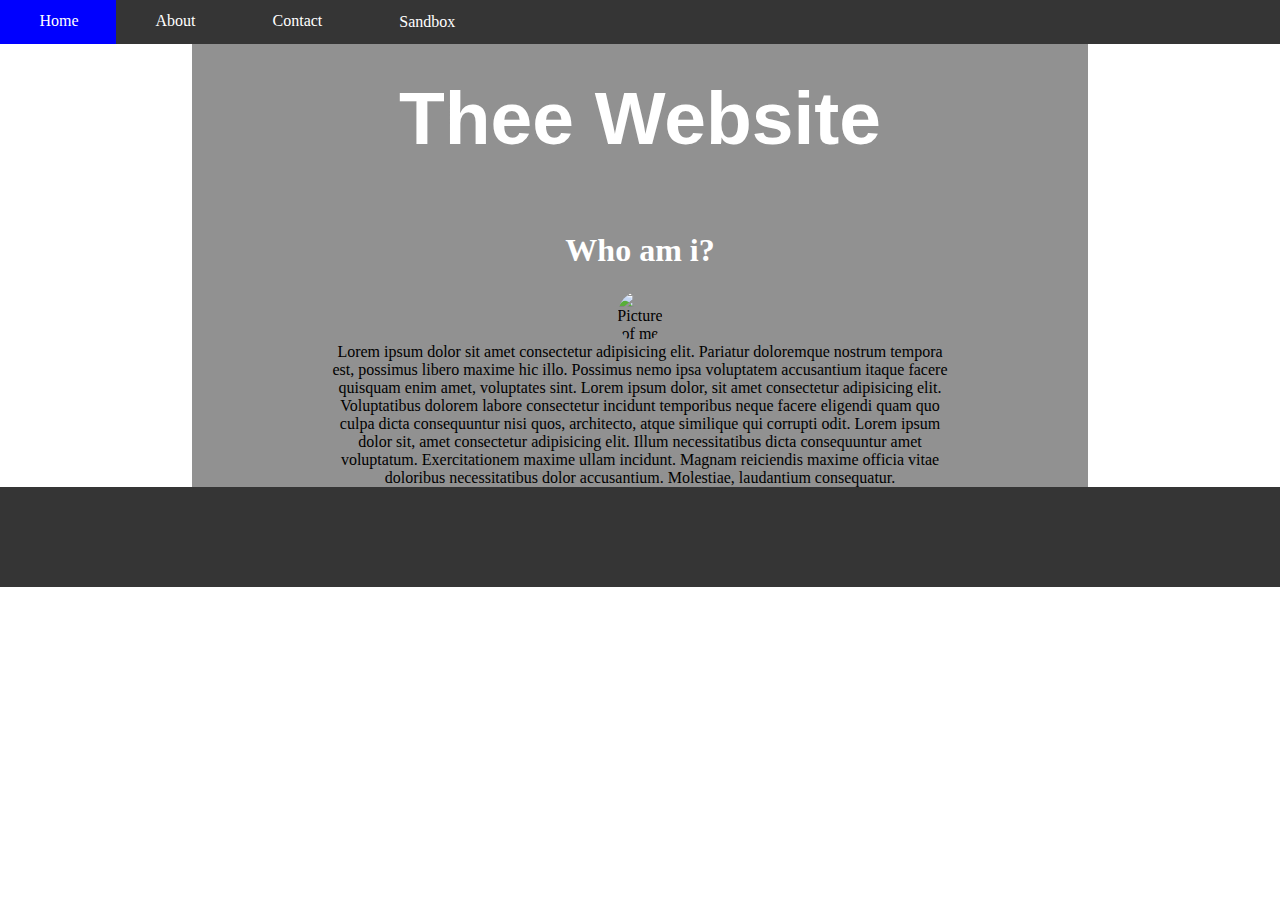
==== ClientSideProgramming/index.html @ 6ef42e2e "Websited" ====
<!DOCTYPE html>
<html lang="da">
    <head>
        <link rel="stylesheet" href="style.css">
        <script src="script.js"></script>
        <title>
            My Website
        </title>
    </head>

    <body>
        <div class="navBar">
            <ul>
                <li><a href="index.html">Home</a></li>
                <li><a href="about.html">About</a></li>
                <li><a href="contact.html">Contact</a></li>
                <li><a href="sandbox.html">Sandbox</a></li>
            </ul>
        </div>
        <div class="wrapper">
            <div class="content">
                <div class="logo">
                    <h1 class="logoText">Thee Website</h1>
                </div>
                <h1>Who am i?</h1>
                <img id="Me" src="https://encrypted-tbn0.gstatic.com/images?q=tbn%3AANd9GcQS58g_0_gNGulHYsoEgxputDWugZ-0IwJp9Q&usqp=CAU" 
                alt="Picture of me">
                <p>Lorem ipsum dolor sit amet consectetur adipisicing elit. Pariatur doloremque nostrum tempora est, 
                    possimus libero maxime hic illo.
                    Possimus nemo ipsa voluptatem accusantium itaque facere quisquam enim amet, voluptates sint.
                    Lorem ipsum dolor, sit amet consectetur adipisicing elit. Voluptatibus dolorem labore consectetur incidunt temporibus neque 
                    facere eligendi quam quo culpa dicta consequuntur nisi quos, architecto, atque similique qui corrupti odit. Lorem ipsum dolor sit, amet consectetur adipisicing elit. Illum necessitatibus dicta consequuntur amet voluptatum. Exercitationem maxime ullam incidunt. Magnam
                    reiciendis maxime officia vitae doloribus necessitatibus dolor accusantium. Molestiae, laudantium consequatur.</p>
            </div>
        </div>

    </body>

    <footer class="foot">
            <div>

            </div>
    </footer>
</html>
---- ClientSideProgramming/style.css ----
/* #ID .CLASS */
body {
    margin: 0;
    padding: 0;
    background-image: url("https://wallpapercave.com/wp/wp5393108.jpg");
    background-repeat: no-repeat;
    background-attachment: fixed;
    background-size: 100%;
}

@keyframes fade {
    0% {
        background-color: #353535;
    }
    100% {
        background-color: blue;
    }
}

p {
    padding: 0;
    margin: 0;
}

h1 {
    text-align: center;
    color: white;
}


.content {
    text-align: center;
    padding-right: 15%;
    padding-left: 15%;
    background-color: rgba(35, 35, 35, 50%);
}

.logoText {
    background-image: url("");
    background-size: cover;
    padding: 50px;
    padding-top: 75px;
    margin: 0;
    text-align: center;
    font-size: 75px;
    font-family: Arial, Helvetica, sans-serif;
    color: white;
}

.foot {
    width: 100%;
    height: 100px;
    background-color: #353535;
}

img {
    width: 100%;
    border-radius: 50%;
}

.wrapper {
    padding: 0 15%;
}

#Me {
    margin-left: 50%;
    margin-right: 50%;
    width: 200px;
    height: 200px;
    transform: translate(-50%, 0);
    
}

ul {
    list-style-type: none;
    padding: 0;
    margin: 0;
    overflow: hidden;
    background-color: #353535;
    width: 100%;
    position: fixed;
}

li {
    float: left;
    padding: 1% 3%;
    color: white;
}


li a:focus {
    padding: 1% 3%;
    color: white;
}

li a {
    padding: 1% 3%;
    text-decoration: none;
    color: white;
}

li:hover {
    float: left;
    padding: 1% 3%;
    background-color: blue;
    animation-name: fade;
    animation-duration: 1s;
}
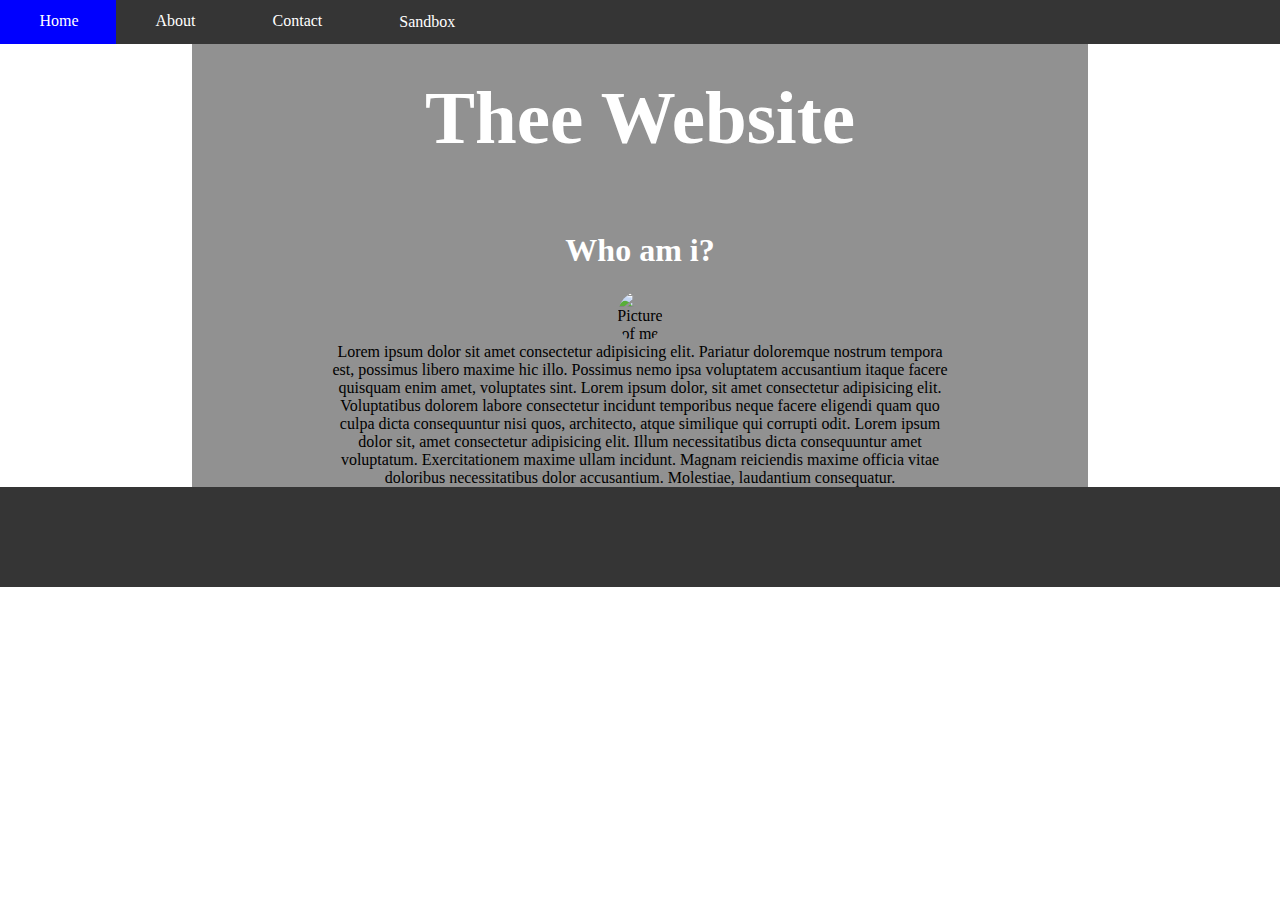
==== commit 9a100551: "First update" ====
--- a/ClientSideProgramming/index.html
+++ b/ClientSideProgramming/index.html
@@ -3,6 +3,7 @@
     <head>
         <link rel="stylesheet" href="style.css">
         <script src="script.js"></script>
+        <link href='https://fonts.googleapis.com/css?family=Lato' rel='stylesheet'>
         <title>
             My Website
         </title>
--- a/ClientSideProgramming/style.css
+++ b/ClientSideProgramming/style.css
@@ -43,7 +43,6 @@
     margin: 0;
     text-align: center;
     font-size: 75px;
-    font-family: Arial, Helvetica, sans-serif;
     color: white;
 }
 
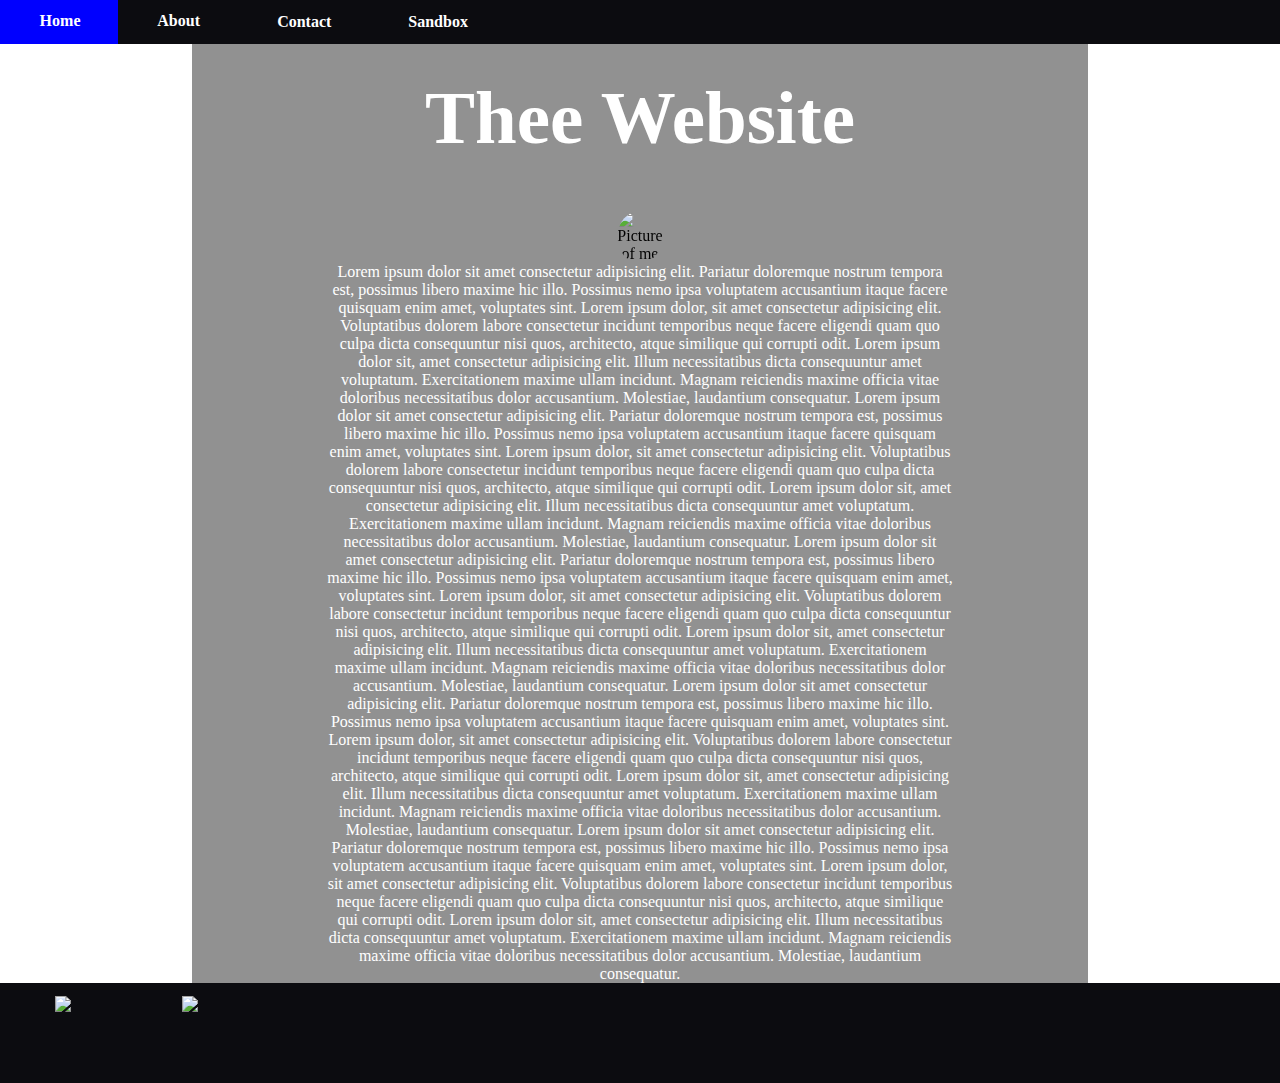
==== commit 651308d5: "Footer work" ====
--- a/ClientSideProgramming/index.html
+++ b/ClientSideProgramming/index.html
@@ -11,11 +11,11 @@
 
     <body>
         <div class="navBar">
-            <ul>
-                <li><a href="index.html">Home</a></li>
-                <li><a href="about.html">About</a></li>
-                <li><a href="contact.html">Contact</a></li>
-                <li><a href="sandbox.html">Sandbox</a></li>
+            <ul class="navList">
+                <li class="headLink"><a href="index.html">Home</a></li>
+                <li class="headLink"><a href="about.html">About</a></li>
+                <li class="headLink"><a href="contact.html">Contact</a></li>
+                <li class="headLink"><a href="sandbox.html">Sandbox</a></li>
             </ul>
         </div>
         <div class="wrapper">
@@ -23,10 +23,33 @@
                 <div class="logo">
                     <h1 class="logoText">Thee Website</h1>
                 </div>
-                <h1>Who am i?</h1>
                 <img id="Me" src="https://encrypted-tbn0.gstatic.com/images?q=tbn%3AANd9GcQS58g_0_gNGulHYsoEgxputDWugZ-0IwJp9Q&usqp=CAU" 
                 alt="Picture of me">
                 <p>Lorem ipsum dolor sit amet consectetur adipisicing elit. Pariatur doloremque nostrum tempora est, 
+                    possimus libero maxime hic illo.
+                    Possimus nemo ipsa voluptatem accusantium itaque facere quisquam enim amet, voluptates sint.
+                    Lorem ipsum dolor, sit amet consectetur adipisicing elit. Voluptatibus dolorem labore consectetur incidunt temporibus neque 
+                    facere eligendi quam quo culpa dicta consequuntur nisi quos, architecto, atque similique qui corrupti odit. Lorem ipsum dolor sit, amet consectetur adipisicing elit. Illum necessitatibus dicta consequuntur amet voluptatum. Exercitationem maxime ullam incidunt. Magnam
+                    reiciendis maxime officia vitae doloribus necessitatibus dolor accusantium. Molestiae, laudantium consequatur.
+                    Lorem ipsum dolor sit amet consectetur adipisicing elit. Pariatur doloremque nostrum tempora est, 
+                    possimus libero maxime hic illo.
+                    Possimus nemo ipsa voluptatem accusantium itaque facere quisquam enim amet, voluptates sint.
+                    Lorem ipsum dolor, sit amet consectetur adipisicing elit. Voluptatibus dolorem labore consectetur incidunt temporibus neque 
+                    facere eligendi quam quo culpa dicta consequuntur nisi quos, architecto, atque similique qui corrupti odit. Lorem ipsum dolor sit, amet consectetur adipisicing elit. Illum necessitatibus dicta consequuntur amet voluptatum. Exercitationem maxime ullam incidunt. Magnam
+                    reiciendis maxime officia vitae doloribus necessitatibus dolor accusantium. Molestiae, laudantium consequatur.
+                    Lorem ipsum dolor sit amet consectetur adipisicing elit. Pariatur doloremque nostrum tempora est, 
+                    possimus libero maxime hic illo.
+                    Possimus nemo ipsa voluptatem accusantium itaque facere quisquam enim amet, voluptates sint.
+                    Lorem ipsum dolor, sit amet consectetur adipisicing elit. Voluptatibus dolorem labore consectetur incidunt temporibus neque 
+                    facere eligendi quam quo culpa dicta consequuntur nisi quos, architecto, atque similique qui corrupti odit. Lorem ipsum dolor sit, amet consectetur adipisicing elit. Illum necessitatibus dicta consequuntur amet voluptatum. Exercitationem maxime ullam incidunt. Magnam
+                    reiciendis maxime officia vitae doloribus necessitatibus dolor accusantium. Molestiae, laudantium consequatur.
+                    Lorem ipsum dolor sit amet consectetur adipisicing elit. Pariatur doloremque nostrum tempora est, 
+                    possimus libero maxime hic illo.
+                    Possimus nemo ipsa voluptatem accusantium itaque facere quisquam enim amet, voluptates sint.
+                    Lorem ipsum dolor, sit amet consectetur adipisicing elit. Voluptatibus dolorem labore consectetur incidunt temporibus neque 
+                    facere eligendi quam quo culpa dicta consequuntur nisi quos, architecto, atque similique qui corrupti odit. Lorem ipsum dolor sit, amet consectetur adipisicing elit. Illum necessitatibus dicta consequuntur amet voluptatum. Exercitationem maxime ullam incidunt. Magnam
+                    reiciendis maxime officia vitae doloribus necessitatibus dolor accusantium. Molestiae, laudantium consequatur.
+                    Lorem ipsum dolor sit amet consectetur adipisicing elit. Pariatur doloremque nostrum tempora est, 
                     possimus libero maxime hic illo.
                     Possimus nemo ipsa voluptatem accusantium itaque facere quisquam enim amet, voluptates sint.
                     Lorem ipsum dolor, sit amet consectetur adipisicing elit. Voluptatibus dolorem labore consectetur incidunt temporibus neque 
@@ -38,8 +61,13 @@
     </body>
 
     <footer class="foot">
-            <div>
-
+            <div class="footerInfo">
+                <ul class="footerLinks">
+                    <li class="footLink"><a href="https://www.youtube.com/user/thegatesnotes" target="_blank"><img src="https://www.freepnglogos.com/uploads/video-youtube-icon-27.png"></a></li>
+                    <li class="footLink"><a href="https://www.facebook.com/BillGates/" target="_blank"><img src="https://idvision.dk/wp-content/uploads/2020/04/facebook-logo.png"></a></li>
+                    <li class="footLink"><a href="https://www.linkedin.com/in/williamhgates" target="_blank"><img src="https://image.flaticon.com/icons/png/512/174/174857.png" alt=""></a></li>
+                    <li class="footLink"><a href="https://www.instagram.com/thisisbillgates/" target="_blank"><img src="https://cdn2.iconfinder.com/data/icons/social-icons-33/128/Instagram-512.png" alt=""></a></li>
+                </ul>
             </div>
     </footer>
 </html>--- a/ClientSideProgramming/style.css
+++ b/ClientSideProgramming/style.css
@@ -2,15 +2,17 @@
 body {
     margin: 0;
     padding: 0;
-    background-image: url("https://wallpapercave.com/wp/wp5393108.jpg");
+    /*background-image: url("https://wallpapercave.com/wp/wp5393108.jpg");*/
+    background-image: url("https://images.pond5.com/4k-wind-green-grass-fields-footage-089814588_prevstill.jpeg");
     background-repeat: no-repeat;
     background-attachment: fixed;
     background-size: 100%;
+    font-family: Calibri;
 }
 
 @keyframes fade {
     0% {
-        background-color: #353535;
+        background-color: #0c0c10;
     }
     100% {
         background-color: blue;
@@ -20,12 +22,15 @@
 p {
     padding: 0;
     margin: 0;
+    color: white;
 }
 
 h1 {
     text-align: center;
     color: white;
 }
+
+
 
 
 .content {
@@ -49,12 +54,28 @@
 .foot {
     width: 100%;
     height: 100px;
-    background-color: #353535;
+    background-color: #0c0c10;
+}
+
+.footerInfo {
+    text-align: center;
+}
+
+.footLink {
+    width: 50px;
+    height: 50px;
+    border-radius: 0;
+    text-align: center;
+}
+
+.headLink {
+    
+    color: white;
+    font-weight: bold;
 }
 
 img {
     width: 100%;
-    border-radius: 50%;
 }
 
 .wrapper {
@@ -67,7 +88,11 @@
     width: 200px;
     height: 200px;
     transform: translate(-50%, 0);
-    
+    border-radius: 50%;
+}
+
+.navList {
+    position: fixed;
 }
 
 ul {
@@ -75,15 +100,15 @@
     padding: 0;
     margin: 0;
     overflow: hidden;
-    background-color: #353535;
+    background-color: #0c0c10;
     width: 100%;
-    position: fixed;
 }
 
+
+
 li {
+    padding: 1% 3%;
     float: left;
-    padding: 1% 3%;
-    color: white;
 }
 
 
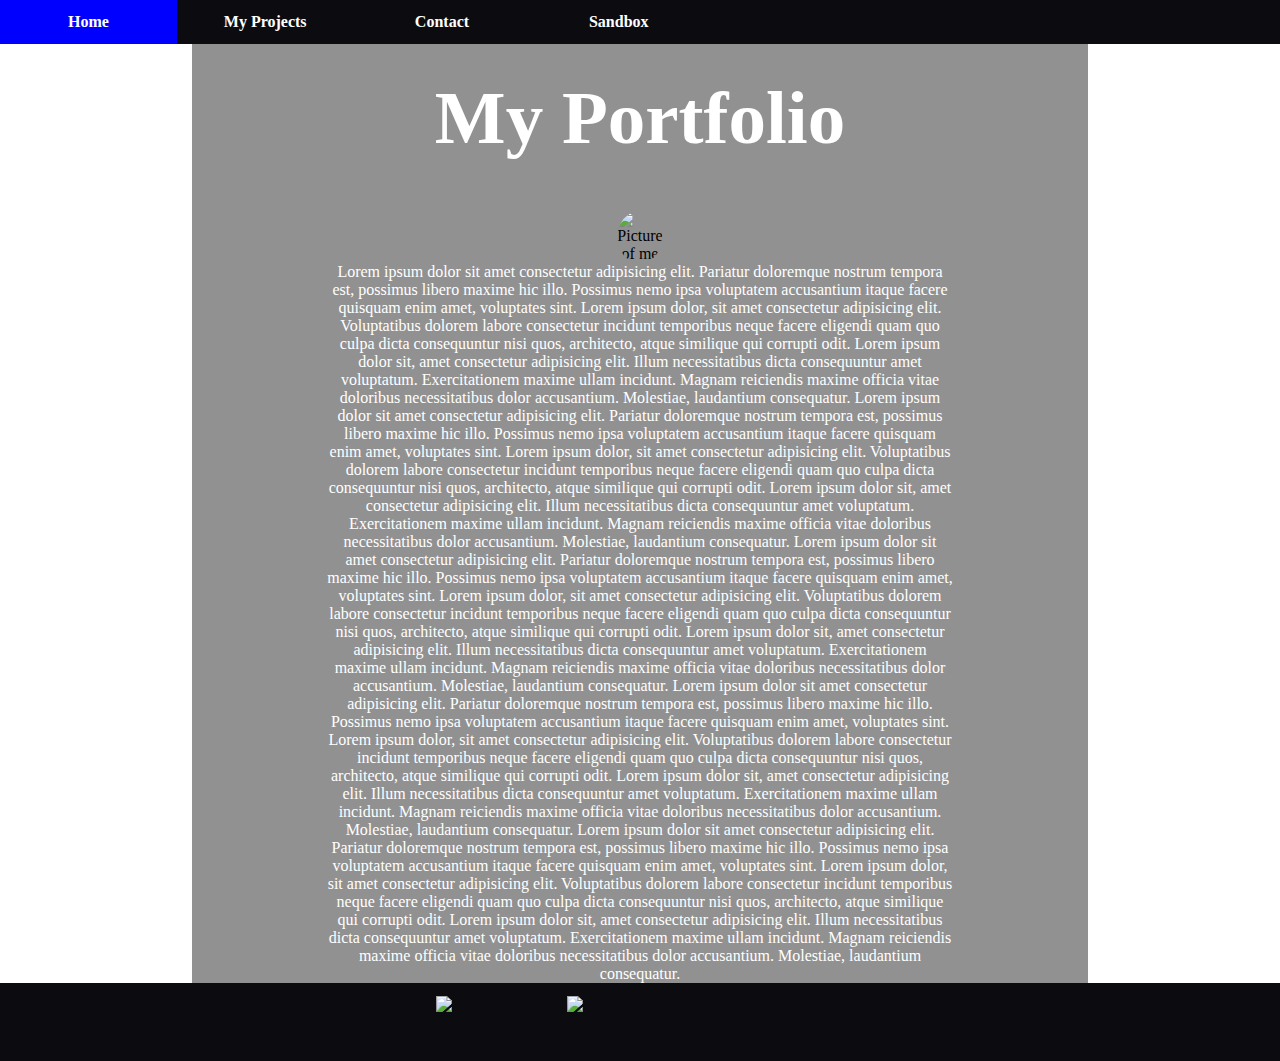
==== commit ae4bbbd8: "Projects page" ====
--- a/ClientSideProgramming/index.html
+++ b/ClientSideProgramming/index.html
@@ -13,18 +13,18 @@
         <div class="navBar">
             <ul class="navList">
                 <li class="headLink"><a href="index.html">Home</a></li>
-                <li class="headLink"><a href="about.html">About</a></li>
+                <li class="headLink"><a href="projects.html">My Projects</a></li>
                 <li class="headLink"><a href="contact.html">Contact</a></li>
                 <li class="headLink"><a href="sandbox.html">Sandbox</a></li>
             </ul>
         </div>
         <div class="wrapper">
             <div class="content">
-                <div class="logo">
-                    <h1 class="logoText">Thee Website</h1>
+                <div class="logo"> 
+                    <h1 class="logoText">My Portfolio</h1>
                 </div>
                 <img id="Me" src="https://encrypted-tbn0.gstatic.com/images?q=tbn%3AANd9GcQS58g_0_gNGulHYsoEgxputDWugZ-0IwJp9Q&usqp=CAU" 
-                alt="Picture of me">
+                onclick="Rotate();" alt="Picture of me">
                 <p>Lorem ipsum dolor sit amet consectetur adipisicing elit. Pariatur doloremque nostrum tempora est, 
                     possimus libero maxime hic illo.
                     Possimus nemo ipsa voluptatem accusantium itaque facere quisquam enim amet, voluptates sint.
--- a/ClientSideProgramming/style.css
+++ b/ClientSideProgramming/style.css
@@ -18,6 +18,7 @@
         background-color: blue;
     }
 }
+
 
 p {
     padding: 0;
@@ -53,25 +54,51 @@
 
 .foot {
     width: 100%;
-    height: 100px;
+    height: auto;
     background-color: #0c0c10;
+    
 }
 
 .footerInfo {
     text-align: center;
+    margin-left: auto;
 }
 
 .footLink {
     width: 50px;
     height: 50px;
     border-radius: 0;
+    display: inline-block;
+    padding: 1% 3%;
+}
+
+.footerLinks {
     text-align: center;
+    margin-left: auto;
+    margin-right: auto;
+}
+
+.footLink:hover {
+    padding: 1% 3%;
+    background-color: blue;
+    animation-name: fade;
+    animation-duration: 1s;
 }
 
 .headLink {
-    
     color: white;
     font-weight: bold;
+    float: left;
+    width: 100px;
+    text-align: center;
+    padding: 1% 3%;
+}
+
+.headLink:hover {
+    padding: 1% 3%;
+    background-color: blue;
+    animation-name: fade;
+    animation-duration: 1s;
 }
 
 img {
@@ -82,6 +109,42 @@
     padding: 0 15%;
 }
 
+.projectList {
+display: block;
+}
+
+.projects {
+    font-size: 30px;
+    color: white;
+    margin: 30px;
+    display: block;
+}
+
+.projects:hover {
+    text-decoration: underline;
+    cursor: pointer;
+    user-select: none;
+}
+
+.students {
+    width: 30%;
+    height: 30%;
+}
+
+.library {
+    width: 30%;
+    height: 30%;
+}
+
+
+#SMtext {
+    display: none;
+}
+
+#libText {
+    display: none;
+}
+
 #Me {
     margin-left: 50%;
     margin-right: 50%;
@@ -89,26 +152,28 @@
     height: 200px;
     transform: translate(-50%, 0);
     border-radius: 50%;
+    z-index: -5;
 }
 
 .navList {
     position: fixed;
+    float: left;
+    z-index: 999;
+    background-color: #0c0c10;
 }
+
 
 ul {
     list-style-type: none;
     padding: 0;
     margin: 0;
     overflow: hidden;
-    background-color: #0c0c10;
     width: 100%;
 }
 
-
-
 li {
-    padding: 1% 3%;
-    float: left;
+    
+    display: inline;
 }
 
 
@@ -123,10 +188,3 @@
     color: white;
 }
 
-li:hover {
-    float: left;
-    padding: 1% 3%;
-    background-color: blue;
-    animation-name: fade;
-    animation-duration: 1s;
-}
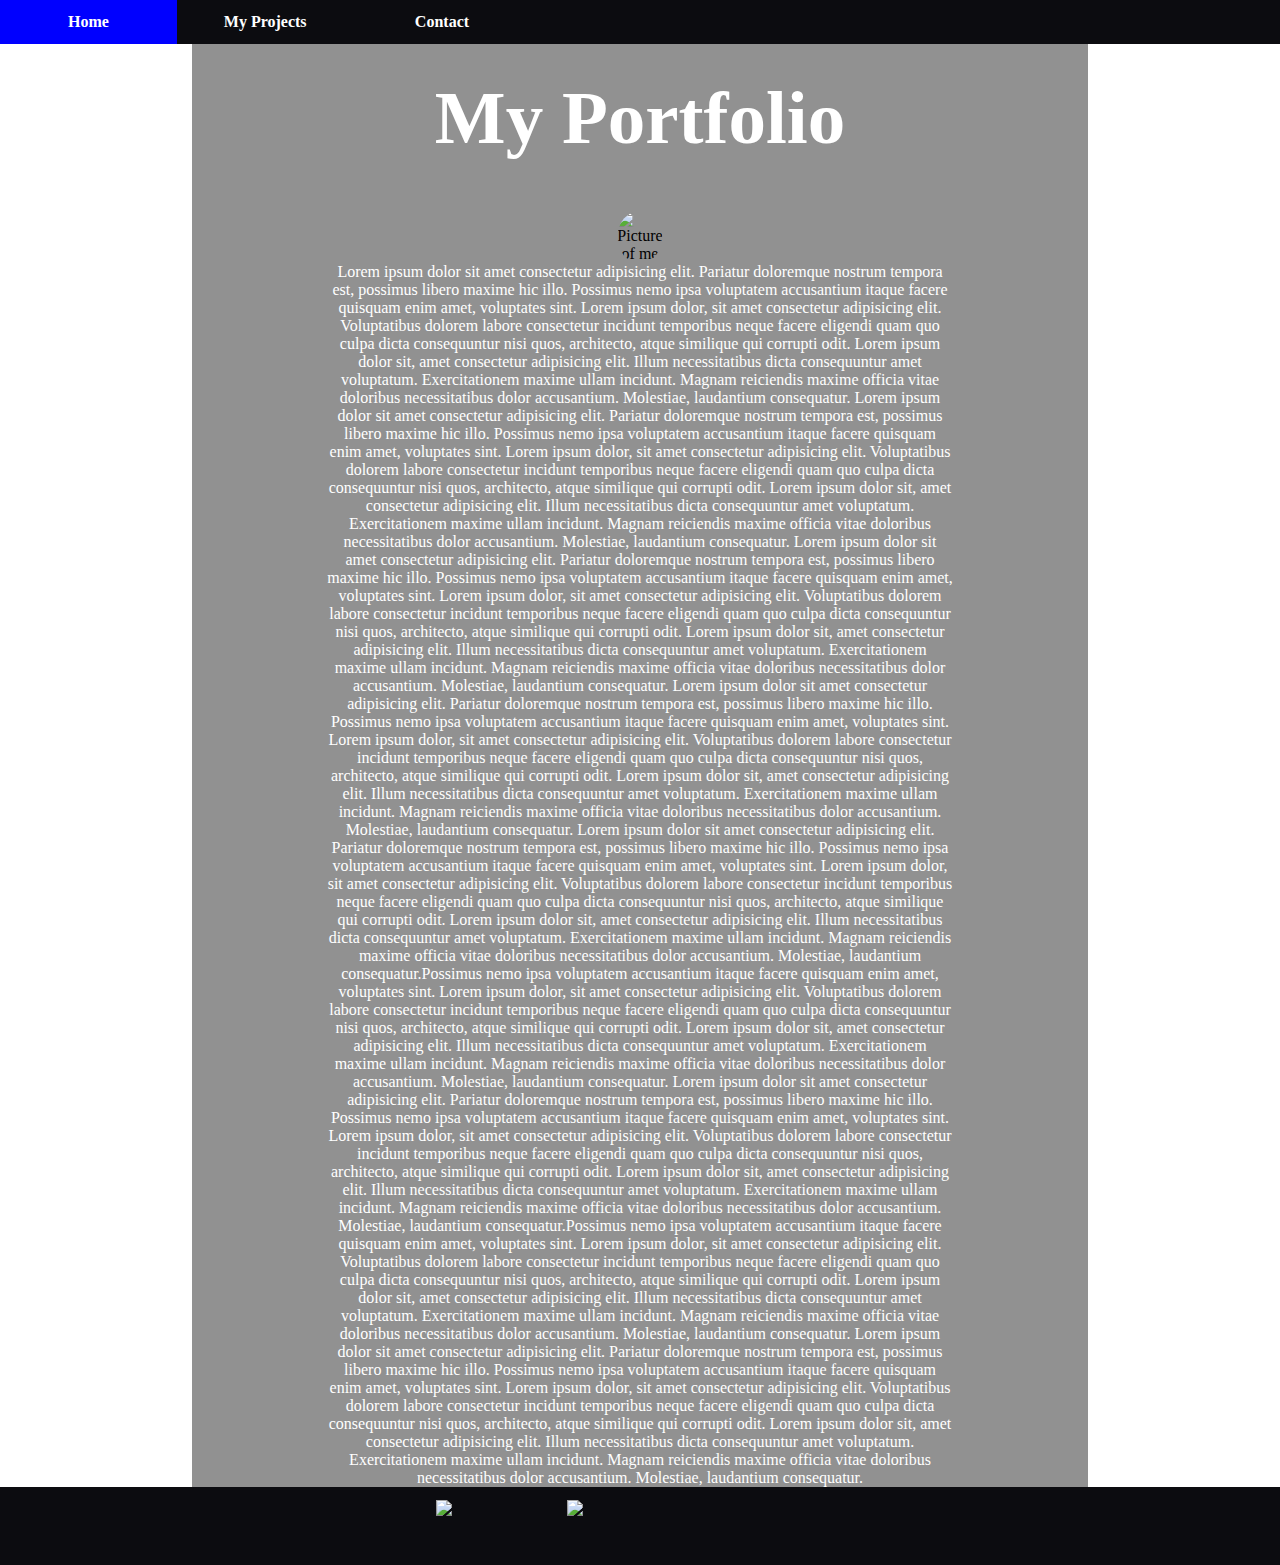
==== commit 05f4f31e: "Updates" ====
--- a/ClientSideProgramming/index.html
+++ b/ClientSideProgramming/index.html
@@ -15,7 +15,6 @@
                 <li class="headLink"><a href="index.html">Home</a></li>
                 <li class="headLink"><a href="projects.html">My Projects</a></li>
                 <li class="headLink"><a href="contact.html">Contact</a></li>
-                <li class="headLink"><a href="sandbox.html">Sandbox</a></li>
             </ul>
         </div>
         <div class="wrapper">
@@ -23,8 +22,7 @@
                 <div class="logo"> 
                     <h1 class="logoText">My Portfolio</h1>
                 </div>
-                <img id="Me" src="https://encrypted-tbn0.gstatic.com/images?q=tbn%3AANd9GcQS58g_0_gNGulHYsoEgxputDWugZ-0IwJp9Q&usqp=CAU" 
-                onclick="Rotate();" alt="Picture of me">
+                <img id="Me" src="https://encrypted-tbn0.gstatic.com/images?q=tbn%3AANd9GcQS58g_0_gNGulHYsoEgxputDWugZ-0IwJp9Q&usqp=CAU" alt="Picture of me">
                 <p>Lorem ipsum dolor sit amet consectetur adipisicing elit. Pariatur doloremque nostrum tempora est, 
                     possimus libero maxime hic illo.
                     Possimus nemo ipsa voluptatem accusantium itaque facere quisquam enim amet, voluptates sint.
@@ -54,6 +52,24 @@
                     Possimus nemo ipsa voluptatem accusantium itaque facere quisquam enim amet, voluptates sint.
                     Lorem ipsum dolor, sit amet consectetur adipisicing elit. Voluptatibus dolorem labore consectetur incidunt temporibus neque 
                     facere eligendi quam quo culpa dicta consequuntur nisi quos, architecto, atque similique qui corrupti odit. Lorem ipsum dolor sit, amet consectetur adipisicing elit. Illum necessitatibus dicta consequuntur amet voluptatum. Exercitationem maxime ullam incidunt. Magnam
+                    reiciendis maxime officia vitae doloribus necessitatibus dolor accusantium. Molestiae, laudantium consequatur.Possimus nemo ipsa voluptatem accusantium itaque facere quisquam enim amet, voluptates sint.
+                    Lorem ipsum dolor, sit amet consectetur adipisicing elit. Voluptatibus dolorem labore consectetur incidunt temporibus neque 
+                    facere eligendi quam quo culpa dicta consequuntur nisi quos, architecto, atque similique qui corrupti odit. Lorem ipsum dolor sit, amet consectetur adipisicing elit. Illum necessitatibus dicta consequuntur amet voluptatum. Exercitationem maxime ullam incidunt. Magnam
+                    reiciendis maxime officia vitae doloribus necessitatibus dolor accusantium. Molestiae, laudantium consequatur.
+                    Lorem ipsum dolor sit amet consectetur adipisicing elit. Pariatur doloremque nostrum tempora est, 
+                    possimus libero maxime hic illo.
+                    Possimus nemo ipsa voluptatem accusantium itaque facere quisquam enim amet, voluptates sint.
+                    Lorem ipsum dolor, sit amet consectetur adipisicing elit. Voluptatibus dolorem labore consectetur incidunt temporibus neque 
+                    facere eligendi quam quo culpa dicta consequuntur nisi quos, architecto, atque similique qui corrupti odit. Lorem ipsum dolor sit, amet consectetur adipisicing elit. Illum necessitatibus dicta consequuntur amet voluptatum. Exercitationem maxime ullam incidunt. Magnam
+                    reiciendis maxime officia vitae doloribus necessitatibus dolor accusantium. Molestiae, laudantium consequatur.Possimus nemo ipsa voluptatem accusantium itaque facere quisquam enim amet, voluptates sint.
+                    Lorem ipsum dolor, sit amet consectetur adipisicing elit. Voluptatibus dolorem labore consectetur incidunt temporibus neque 
+                    facere eligendi quam quo culpa dicta consequuntur nisi quos, architecto, atque similique qui corrupti odit. Lorem ipsum dolor sit, amet consectetur adipisicing elit. Illum necessitatibus dicta consequuntur amet voluptatum. Exercitationem maxime ullam incidunt. Magnam
+                    reiciendis maxime officia vitae doloribus necessitatibus dolor accusantium. Molestiae, laudantium consequatur.
+                    Lorem ipsum dolor sit amet consectetur adipisicing elit. Pariatur doloremque nostrum tempora est, 
+                    possimus libero maxime hic illo.
+                    Possimus nemo ipsa voluptatem accusantium itaque facere quisquam enim amet, voluptates sint.
+                    Lorem ipsum dolor, sit amet consectetur adipisicing elit. Voluptatibus dolorem labore consectetur incidunt temporibus neque 
+                    facere eligendi quam quo culpa dicta consequuntur nisi quos, architecto, atque similique qui corrupti odit. Lorem ipsum dolor sit, amet consectetur adipisicing elit. Illum necessitatibus dicta consequuntur amet voluptatum. Exercitationem maxime ullam incidunt. Magnam
                     reiciendis maxime officia vitae doloribus necessitatibus dolor accusantium. Molestiae, laudantium consequatur.</p>
             </div>
         </div>
--- a/ClientSideProgramming/style.css
+++ b/ClientSideProgramming/style.css
@@ -10,6 +10,7 @@
     font-family: Calibri;
 }
 
+
 @keyframes fade {
     0% {
         background-color: #0c0c10;
@@ -19,6 +20,23 @@
     }
 }
 
+th {
+    text-align: center;
+    font-size: 30px;
+    color: white;
+    text-decoration: underline;
+}
+
+td {
+    font-size: 15px;
+    color: white;
+    font-weight: bold;
+}
+
+table {
+    width: 100%;
+}
+
 
 p {
     padding: 0;
@@ -56,7 +74,7 @@
     width: 100%;
     height: auto;
     background-color: #0c0c10;
-    
+    position: relative;
 }
 
 .footerInfo {
@@ -80,9 +98,6 @@
 
 .footLink:hover {
     padding: 1% 3%;
-    background-color: blue;
-    animation-name: fade;
-    animation-duration: 1s;
 }
 
 .headLink {
@@ -126,15 +141,20 @@
     user-select: none;
 }
 
-.students {
+#students {
     width: 30%;
     height: 30%;
-}
-
-.library {
+    display: inline;
+    cursor: pointer;
+}
+
+#library {
     width: 30%;
     height: 30%;
-}
+    display: inline;
+    cursor: pointer;
+}
+
 
 
 #SMtext {
